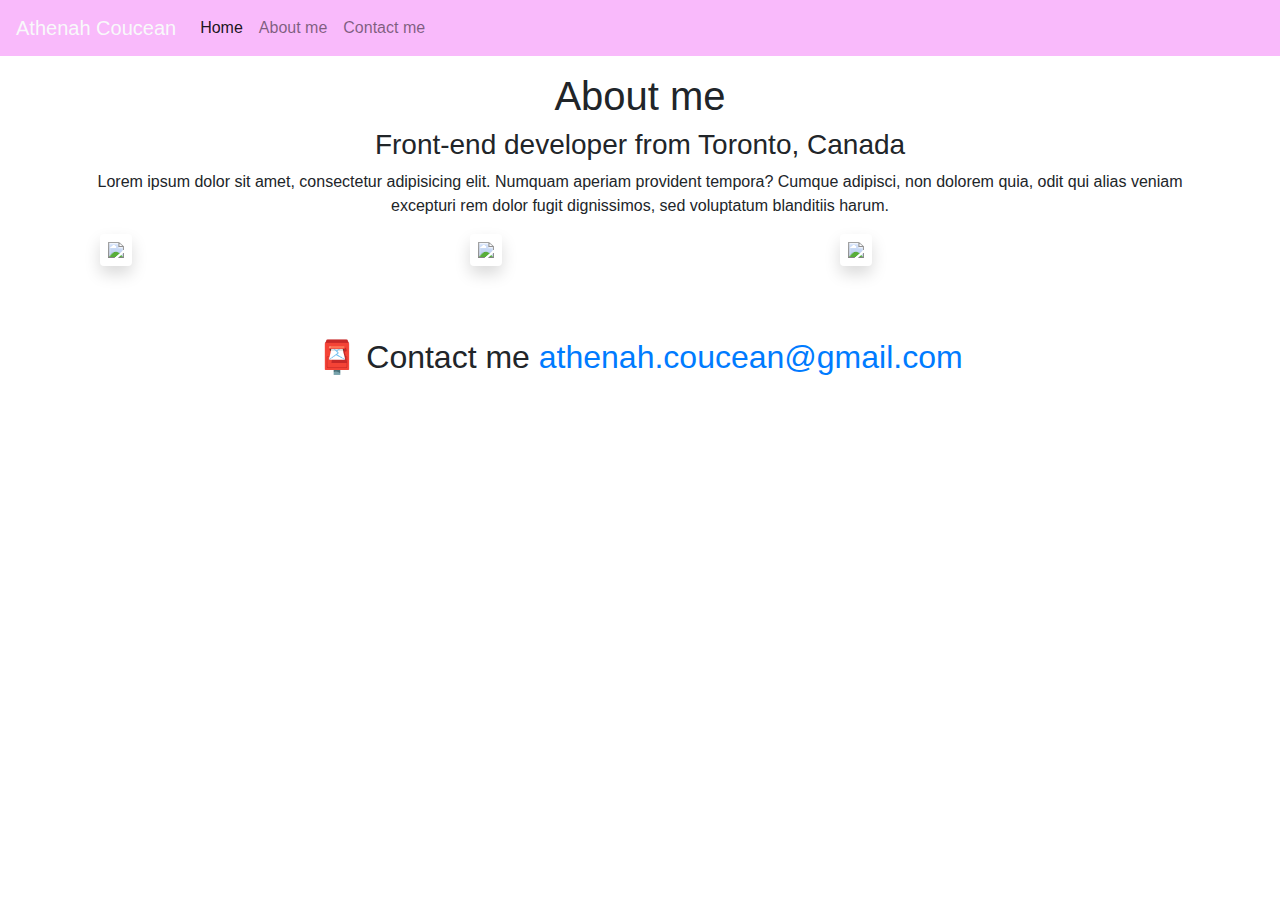
==== about.html @ 0fed0199 "added index,images,about and css" ====
<!DOCTYPE html>
<html lang="en">

<head>
    <meta charset="UTF-8" />
    <meta http-equiv="X-UA-Compatible" content="IE=edge" />
    <meta name="viewport" content="width=device-width, initial-scale=1.0" />
    <link rel="stylesheet" href="https://cdn.jsdelivr.net/npm/bootstrap@4.3.1/dist/css/bootstrap.min.css"
        integrity="sha384-ggOyR0iXCbMQv3Xipma34MD+dH/1fQ784/j6cY/iJTQUOhcWr7x9JvoRxT2MZw1T" crossorigin="anonymous" />
    <title>About Me</title>
</head>

<body>
    <div class="container mx-auto">
        <nav class="navbar navbar-light navbar-expand-sm fixed-top mb-5" style="background-color: #f9bafb;">
            <a class="navbar-brand text-light" href="index.html">Athenah Coucean</a>
            <button class="navbar-toggler" type="button" data-toggle="collapse" data-target="#navbarNavAltMarkup"
                aria-controls="navbarNavAltMarkup" aria-expanded="true" aria-label="Toggle navigation">
                <span class="navbar-toggler-icon"></span>
            </button>
            <div class="collapse navbar-collapse" id="navbarNavAltMarkup">
                <div class="navbar-nav">
                    <a class="nav-item nav-link active" href="index.html">Home <span
                            class="sr-only">(current)</span></a>
                    <a class="nav-item nav-link" href="about.html">About me</a>
                    <a class="nav-item nav-link" href="about.html#contact">Contact me</a>
                </div>
            </div>
        </nav>
        <br />

        <h1 class="text-center mt-5" id="me">
            About me
        </h1>
        <h3 class="text-center front">
            Front-end developer from Toronto, Canada
        </h3>

        <div class="paragraph text-center">
            <p>
                Lorem ipsum dolor sit amet, consectetur adipisicing elit. Numquam
                aperiam provident tempora? Cumque adipisci, non dolorem quia, odit qui
                alias veniam excepturi rem dolor fugit dignissimos, sed voluptatum
                blanditiis harum.
            </p>
        </div>

        <div class="container">
            <div class="row">
                <div class="col-sm-4">
                    <img src="https://31ukq.codesandbox.io/images/yoga.png"
                        class="img-fluid p-2 shadow rounded mx-auto" />
                </div>
                <div class="col-sm-4">
                    <img src="https://31ukq.codesandbox.io/images/weather.png"
                        class="img-fluid p-2 shadow rounded mx-auto" />
                </div>
                <div class="col-sm-4">
                    <img src="https://31ukq.codesandbox.io/images/yogurt.png"
                        class="img-fluid p-2 shadow rounded mx-auto" />
                </div>
            </div>
        </div>

        <br />

        <div id="contact" class="font">
            <h2 class="text-center mt-5">
                📮 Contact me
                <a href="mailto:athenah.coucean@gmail.com" class="pink">athenah.coucean@gmail.com</a>
            </h2>
        </div>
    </div>
</body>

</html>
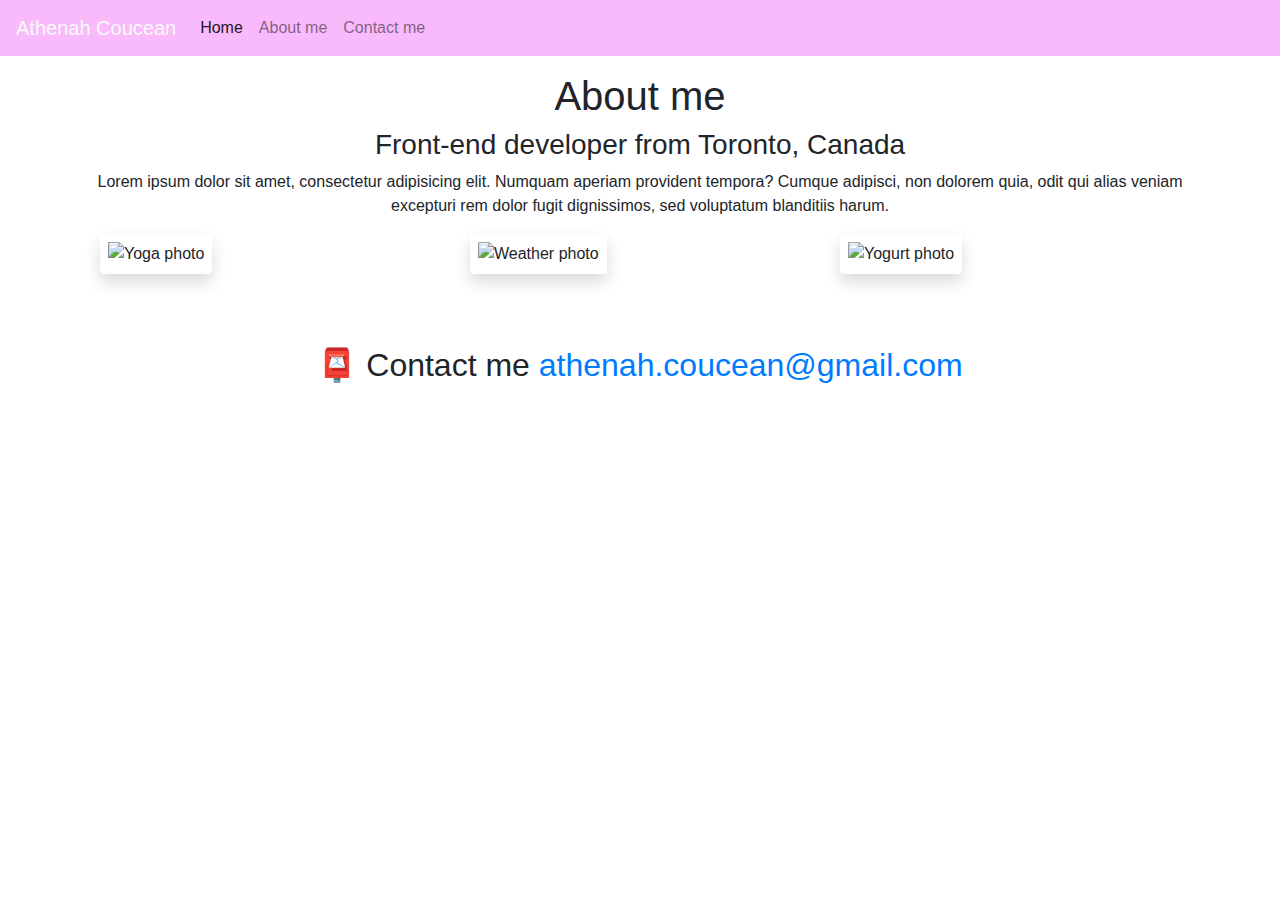
==== commit 921d5ae4: "commit" ====
--- a/about.html
+++ b/about.html
@@ -20,10 +20,10 @@
             </button>
             <div class="collapse navbar-collapse" id="navbarNavAltMarkup">
                 <div class="navbar-nav">
-                    <a class="nav-item nav-link active" href="index.html">Home <span
+                    <a class="nav-item nav-link active" href="index.html" target="_blank">Home <span
                             class="sr-only">(current)</span></a>
-                    <a class="nav-item nav-link" href="about.html">About me</a>
-                    <a class="nav-item nav-link" href="about.html#contact">Contact me</a>
+                    <a class="nav-item nav-link" href="/about.html" target="_blank">About me</a>
+                    <a class="nav-item nav-link" href="/about.html#contact">Contact me</a>
                 </div>
             </div>
         </nav>
@@ -49,15 +49,15 @@
             <div class="row">
                 <div class="col-sm-4">
                     <img src="https://31ukq.codesandbox.io/images/yoga.png"
-                        class="img-fluid p-2 shadow rounded mx-auto" />
+                        class="img-fluid p-2 shadow rounded mx-auto" title="Yoga photo"/>
                 </div>
                 <div class="col-sm-4">
                     <img src="https://31ukq.codesandbox.io/images/weather.png"
-                        class="img-fluid p-2 shadow rounded mx-auto" />
+                        class="img-fluid p-2 shadow rounded mx-auto" title="Weather photo" />
                 </div>
                 <div class="col-sm-4">
                     <img src="https://31ukq.codesandbox.io/images/yogurt.png"
-                        class="img-fluid p-2 shadow rounded mx-auto" />
+                        class="img-fluid p-2 shadow rounded mx-auto" title="Yogurt photo"/>
                 </div>
             </div>
         </div>
